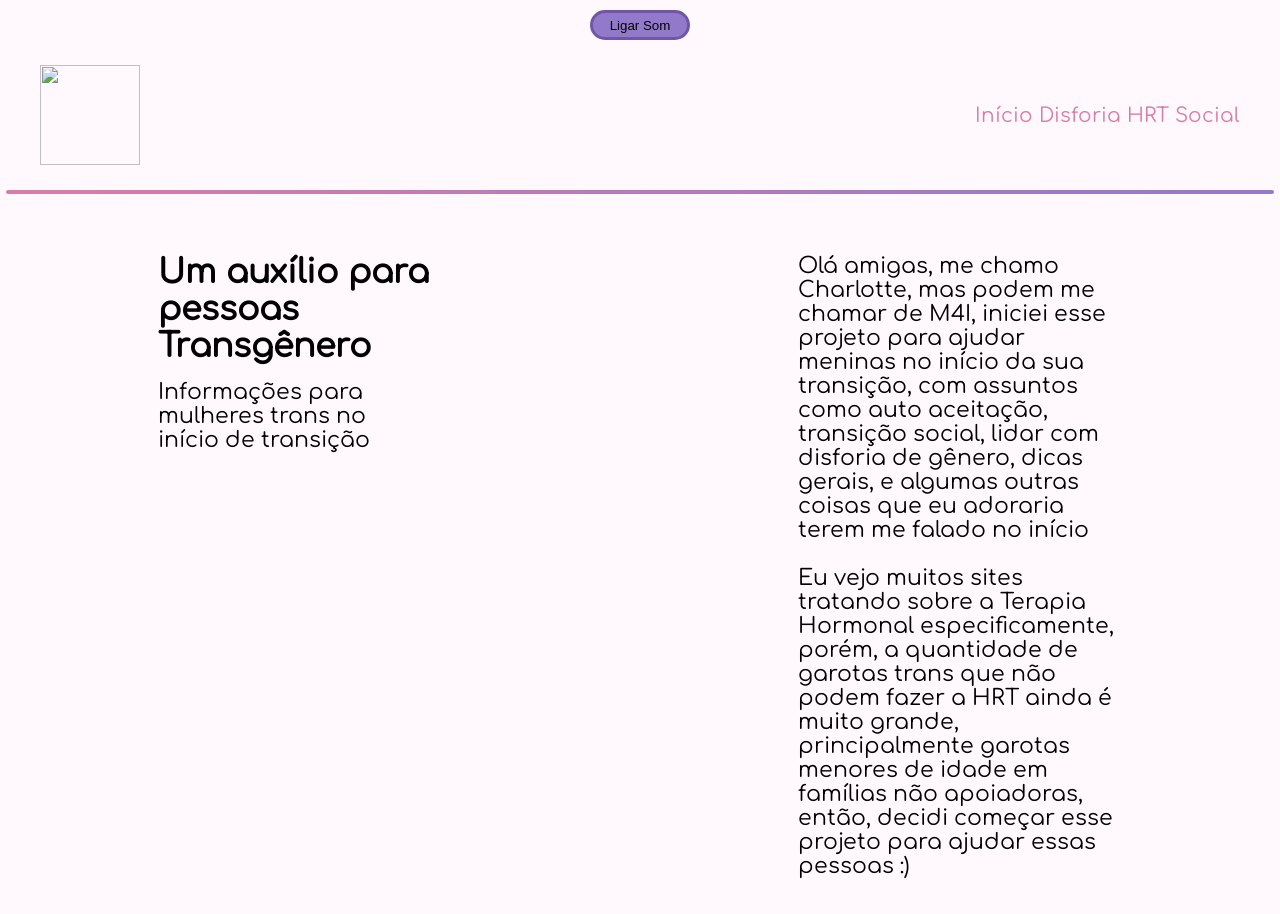
==== index.html @ eeb2bbb1 "Add files via upload" ====
<!DOCTYPE html>
<html>
<head>
	<meta charset="utf-8">
	<meta name="viewport" content="width=device-width, initial-scale=1">
	<title>Aurora</title>
	<link rel="stylesheet" type="text/css" href="style.css">
	<link rel="icon" type="img/png" href="IMAGENS/logo.png">
</head>
<body>
<audio id="musicaFundo" loop>
  <source src="Audio/musga.mp3" type="audio/mpeg">
</audio>
<div class="audiobutton">
<button id="botaoAudio" onclick="controlarAudio()"> Ligar Som</button>
</div>

	<header>
		<img src="IMAGENS/logo.png" id="logo">

		<div class = "navegar">
			<a href="inicio.html" target="mainn"> Início </a>
			<a href="404.html" target="mainn"> Disforia </a>
			<a href="404.html" target="mainn"> HRT </a>
			<a href="404.html" target="mainn"> Social </a>
		</div>
		
	</header>

	<hr>

<main>	
	<iframe src="inicio.html" name="mainn" title="Conteúdo Principal"> </iframe>
</main>

	
<script src="javascript/script.js"></script>
</body>
</html>
---- style.css ----
* {
    margin: 0;
    padding: 0;
    box-sizing: border-box;
}

@font-face {
    font-family: 'confortaa';
    src: url('Fontes/Comfortaa.ttf') format('truetype');
    font-weight: normal;
    font-style: normal;
}

@font-face {
    font-family: 'Matcha';
    src: url('Fontes/Matcha.ttf') format('truetype');
    font-weight: normal;
    font-style: normal;
}

body {
    background-color: #FFF8FC;
    font-family: 'confortaa', sans-serif;
}

header {
    height: 150px;
    display: flex;
    align-items: center;
    justify-content: space-between;
    width: 100%;          
    padding: 0 40px;   
}

section {
    display: flex;
    justify-content: space-around; 
    width: 100%;
}


#logo {
    width: 100px;
    height: 100px;
}

.navegar a {
    font-size: 20px;
    color: #D97DA8;
    text-decoration: none;
    transition: 0.5s;
}

.navegar a:hover {
    font-size: 25px;
    color: white;
    background-color: #9379CA;
    border-radius: 10px;
    padding: 5px 10px;
}

hr {
	padding: -15px;
    width: 99%;
    margin: 0 auto;
    border: none;
    height: 4px;
    transition: 0.3s;
    background: linear-gradient(to right, #D97DA8, #9379CA);
    border-radius: 90px; 
}

iframe {
    display: block; 
    width: 100%;
    height: 80vh;
    border: none;
    margin: 0;
}

.esquerda {
	font-size: 22px;
    display: flex;
    flex-direction: column;
    justify-content: flex-start;
    width: 30%;
    align-items: flex-start;
    padding: 60px 30px;
    color: black;
}

#iniciop {
    width: 80%;
    color: black;
    margin-top: 15px;
}

.direita {
		font-size: 22px;
    display: flex;
    flex-direction: column;
    justify-content: center;
    width: 30%;
    align-items: center;
    padding: 60px 30px;
    color: black;
}


#folhas-container {
    position: fixed;
    inset: 0;
    pointer-events: none;
    overflow: hidden;
    z-index: 9999;
}

.folha {
    position: absolute;
    top: -50px;
    color: #d97706;
    font-size: 24px;
    user-select: none;
    animation: cair linear infinite;
}

@keyframes cair {
    0% {
        transform: translateY(-50px) translateX(0) rotate(0deg);
        opacity: 0;
    }

    10% {
        opacity: 1;
    }

    50% {
        transform: translateY(50vh) translateX(60px) rotate(180deg);
    }

    100% {
        transform: translateY(110vh) translateX(-40px) rotate(360deg);
        opacity: 0;
    }
}

#imagemerro {
	width: 400px;
	height: 400px;
	margin: 0px;
}

.erro{
    display: flex;
    flex-direction: column;
    align-items: center;       
    text-align: center;       
    justify-content: center;  
    min-height: 100vh; 
    margin: 0px;
}

.audiobutton  {
	display: flex;
	align-items: center;
	text-align: center;
	justify-content: center;
}

#botaoAudio {
	margin-top: 10px;
	background-color:#9379CA;
	height: 30px;
	width: 100px;
	border-radius: 30px;
	border: solid;
	border-color: #7055A9;
}

#botaoAudio:hover {
	margin-top: 10px;
	background-color:#7055A9;
	height: 30px;
	width: 100px;
	border-radius: 30px;
	border: solid;
	border:#9379CA ;
	transition: 0.5s;
}



/* 
Creme rosado — #FFF8FC

Fundo principal do site.

Copiar HEX

Branco — #FFFFFF

Cartões e áreas de conteúdo.

Copiar HEX

Rosa — #D97DA8

Destaques, flores e detalhes.

Copiar HEX

Lavanda — #9379CA

Botões principais e elementos interativos.

Copiar HEX

Roxo profundo — #7055A9

Links, títulos de destaque e hover.

Copiar HEX

Lilás claro — #F2EDFF

Fundos suaves de cartões e ícones.

Copiar HEX

Rosa claro — #FFF0F6

Áreas delicadas e fundos decorativos.

Copiar HEX

Verde-menta — #EAF8F0

Detalhes de equilíbrio e tranquilidade.

Copiar HEX

Pêssego — #FFF1E8

Variação quente para diferenciar categorias.

Copiar HEX

Ameixa escura — #392D40

Cor principal dos textos.

*/
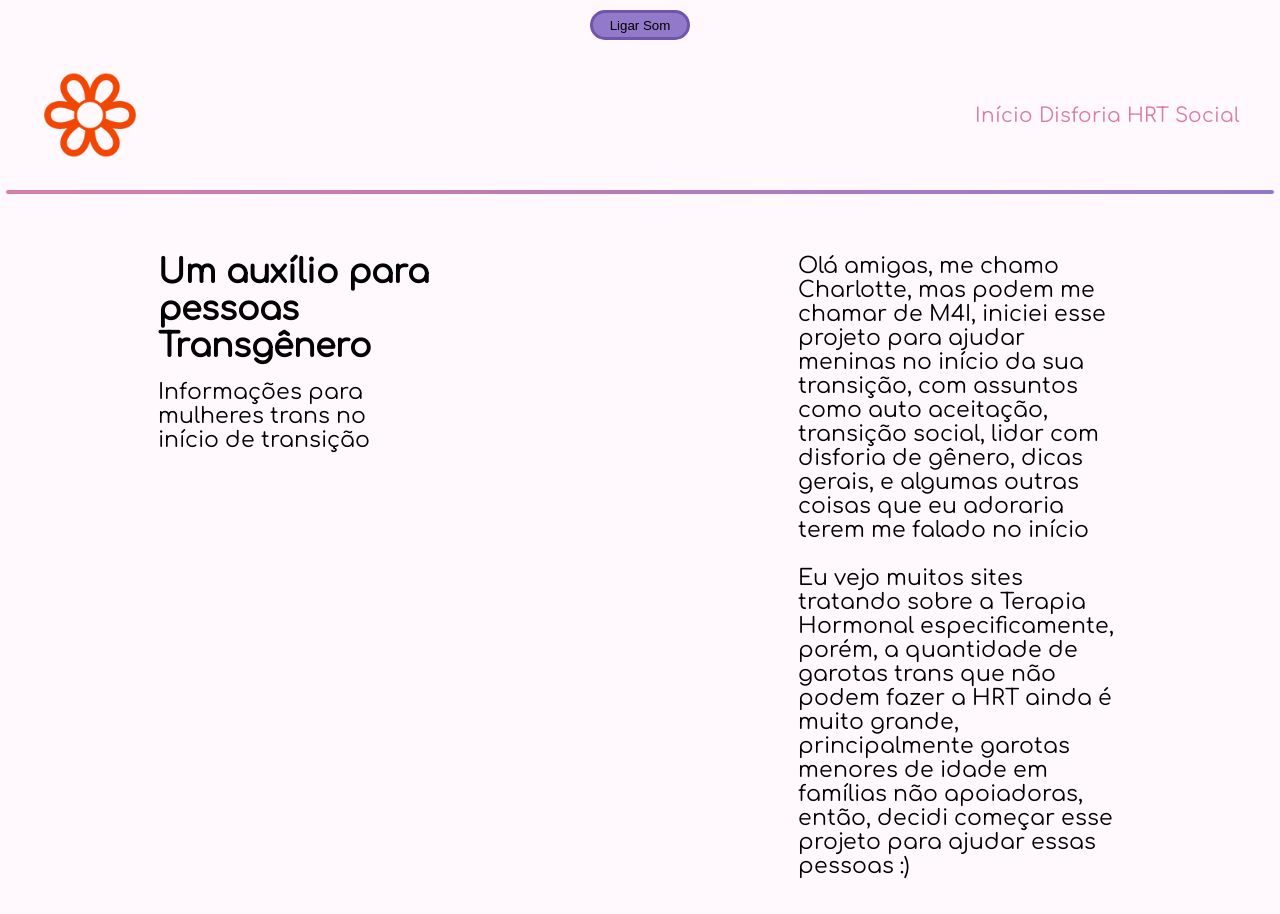
==== commit 2dd5f370: "Update index.html" ====
--- a/index.html
+++ b/index.html
@@ -5,7 +5,7 @@
 	<meta name="viewport" content="width=device-width, initial-scale=1">
 	<title>Aurora</title>
 	<link rel="stylesheet" type="text/css" href="style.css">
-	<link rel="icon" type="img/png" href="IMAGENS/logo.png">
+	<link rel="icon" type="img/png" href="Imagens/logo.png">
 </head>
 <body>
 <audio id="musicaFundo" loop>
@@ -16,7 +16,7 @@
 </div>
 
 	<header>
-		<img src="IMAGENS/logo.png" id="logo">
+		<img src="Imagens/logo.png" id="logo">
 
 		<div class = "navegar">
 			<a href="inicio.html" target="mainn"> Início </a>
@@ -36,4 +36,4 @@
 	
 <script src="javascript/script.js"></script>
 </body>
-</html>+</html>
